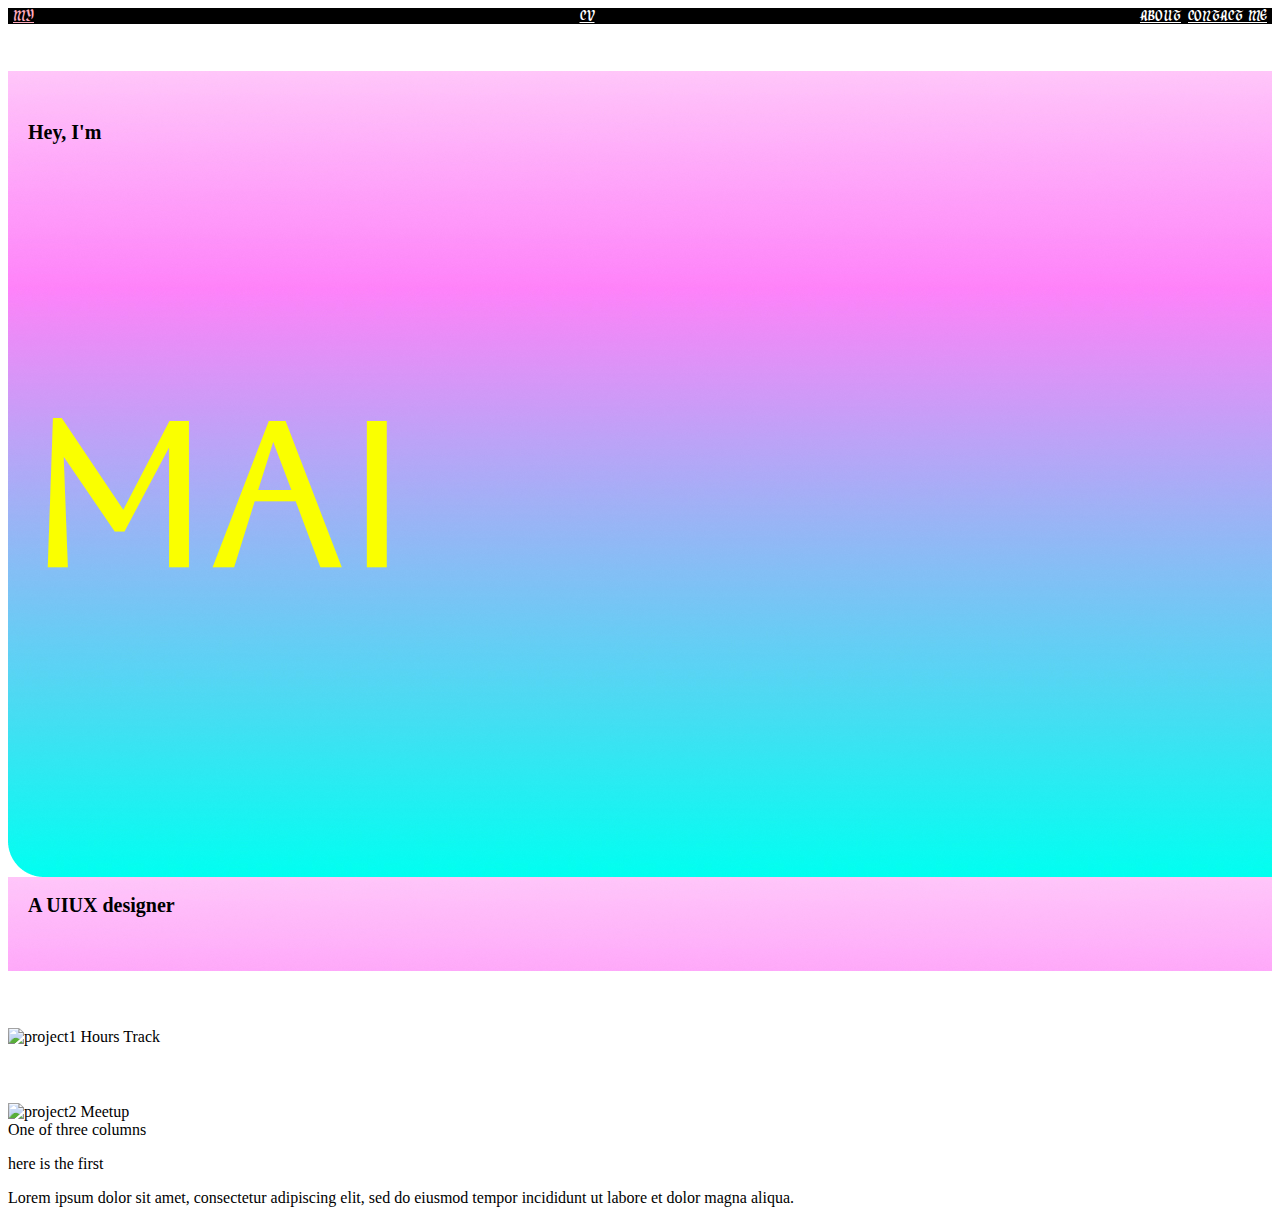
==== index.html @ 55de15b5 "try" ====
<!DOCTYPE html>
<html lang="en">

<head>
    <meta charset="UTF-8">
    <meta http-equiv="X-UA-Compatible" content="IE=edge">
    <meta name="viewport" content="width=device-width, initial-scale=1.0">
    <link rel="preconnect" href="https://fonts.googleapis.com">
    <link rel="preconnect" href="https://fonts.gstatic.com" crossorigin>
    <link href="https://fonts.googleapis.com/css2?family=Aboreto&display=swap" rel="stylesheet">
    <link href="https://cdn.jsdelivr.net/npm/bootstrap@5.3.0-alpha1/dist/css/bootstrap.min.css" rel="stylesheet"
        integrity="sha384-GLhlTQ8iRABdZLl6O3oVMWSktQOp6b7In1Zl3/Jr59b6EGGoI1aFkw7cmDA6j6gD" crossorigin="anonymous">
    <link href="stylesheets/style.css" rel="stylesheet">
    <title>MY</title>
</head>



<body>
    <header>
        <div class="header-logo">
            <a href="Logo" alt="logo-header">MY</a>
        </div>

        <div class="header-cv">
            <a href="cv.html">CV</a>


        </div>

        <div class="header-right">
            <a href="#" class="about">ABOUT</a>
            <a href="#" class="contact">CONTACT ME</a>
        </div>

    </header>



    <div class="firstdiv-bg">
        <h6>Hey, I'm</h6>
        <h1>MAI</h1>
        <h5>A UIUX designer</h5>
    </div>



    <div class="container text-center">
        <div class="row align-items-center">
            <div class="col project1">
                <img src="../final-assignment/images/wallpaper.svg" alt="project1"> Hours Track
            </div>
            <div class="col project2">
                <img src="../final-assignment/images/wallpaper2.svg" alt="project2"> Meetup
            </div>
            <div class="col project3">
                One of three columns
            </div>
        </div>
    </div>



    <p>here is the first</p>
    <p>Lorem ipsum dolor sit amet, consectetur adipiscing elit, sed do eiusmod tempor incididunt
        ut labore et dolor magna aliqua.</p>

    <script src="https://cdn.jsdelivr.net/npm/bootstrap@5.3.0-alpha1/dist/js/bootstrap.bundle.min.js"
        integrity="sha384-w76AqPfDkMBDXo30jS1Sgez6pr3x5MlQ1ZAGC+nuZB+EYdgRZgiwxhTBTkF7CXvN"
        crossorigin="anonymous"></script>
</body>

</html>
---- stylesheets/style.css ----
@font-face {
    font-family: 'Forestine';
    src: url(../fonts/Forestine-Regular.woff) format('woff2'),
        url(../fonts/Forestine-Regular.woff2) format('woff');
    font-weight: normal;
    font-style: normal;
    font-display: swap;
}

@font-face {
    font-family: 'Hoky Mint';
    src: url(../fonts/HokyMint-Regular.woff) format('woff2'),
        url(../fonts/HokyMint-Regular.woff2) format('woff');
    font-weight: normal;
    font-style: normal;
    font-display: swap;
}



body {
    height: 100vh;
    /*   background: linear-gradient(to bottom, #ffc6f9 0%, #00fff0 100%); */
    /*background-color: black;*/
}

header {
    display: flex;
    background-color: black;
    justify-content: space-between;
    align-items: center;
    padding: 0px 5px;


}

.header-right {
    display: flex;
}

.header-logo a {
    display: flex;
    font-family: 'Forestine';
    color: #FFABBE;
}

.header-cv a {
    display: flex;
    color: #ffffff;
    font-family: 'Forestine';
}

.header-right a {
    color: #ffffff;
    font-family: 'Forestine';
}

h6 {
    font-size: 20px;
    padding-top: 50px;
    padding-left: 20px;
    color: black;
}

h5 {
    font-size: 20px;
    padding-top: 50px;
    padding-left: 20px;
    color: black;
}

h1 {
    /* font-family: 'Sofia Sans', sans-serif; */
    font-family: 'Aboreto', cursive;
    font-size: 200px;
    color: #FAFF00;
    padding: 100px 20px;
}

.about {
    margin-right: 7px;
}

.firstdiv-bg {
    height: 100vh;
    background-image: url(../images/Rectangle\ 6.jpg);
}

img {
    width: 400px;
    height: 400px;
    object-fit: cover;
    margin-top: 57px;
}

.project1 {}
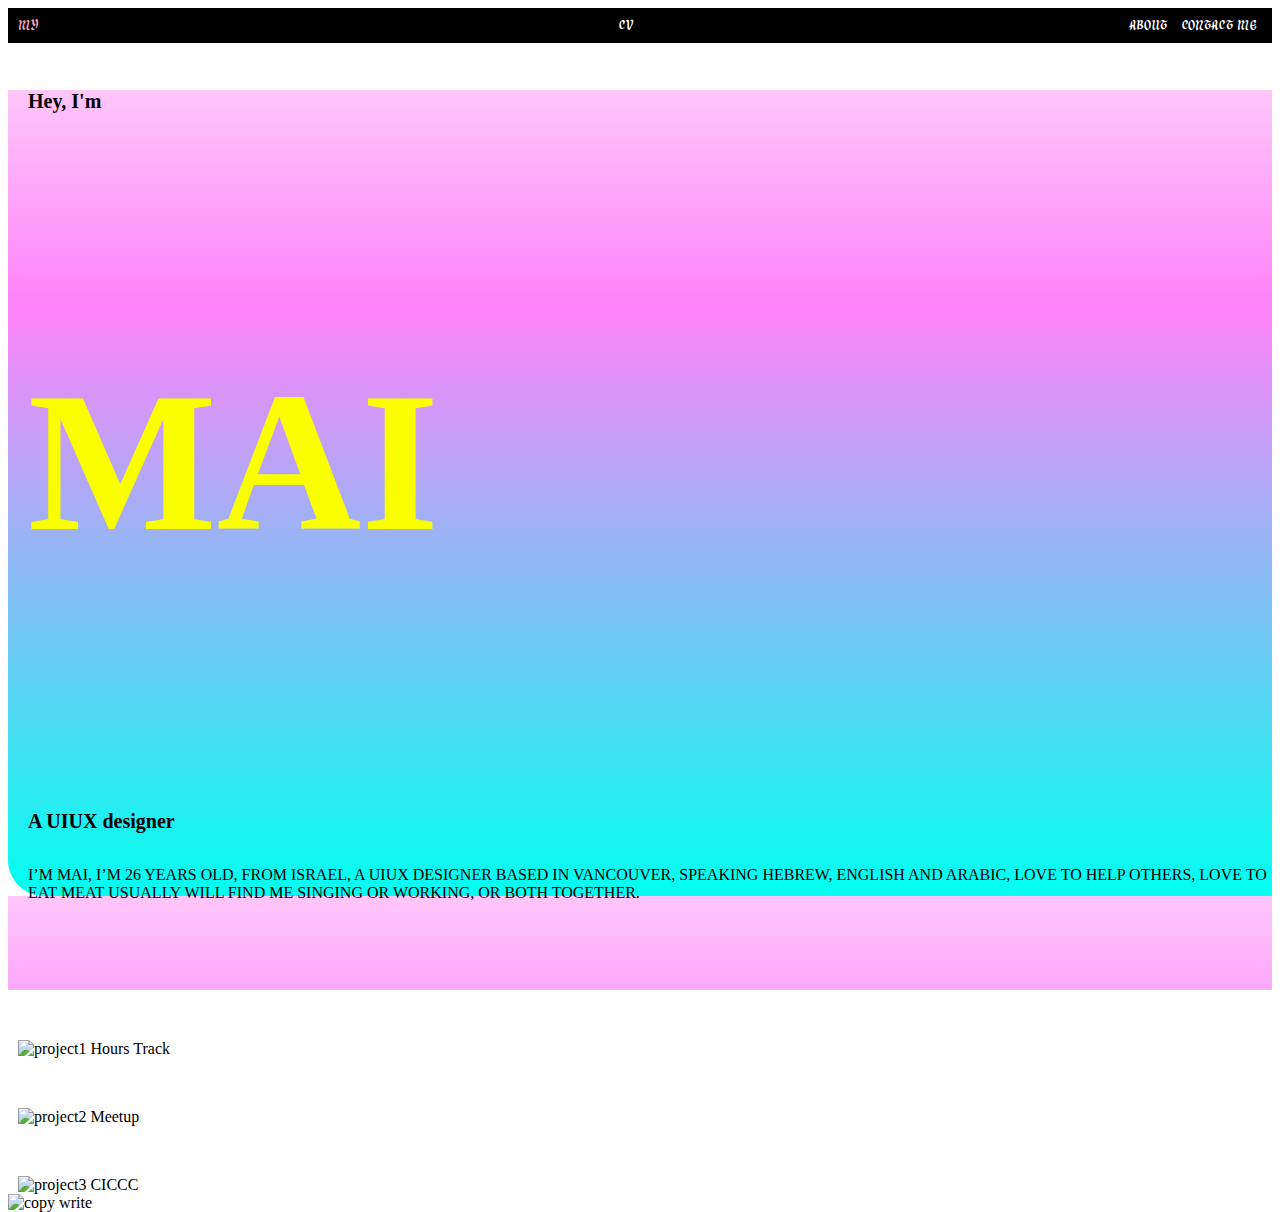
==== commit 5d8a335e: "update" ====
--- a/index.html
+++ b/index.html
@@ -41,29 +41,36 @@
         <h6>Hey, I'm</h6>
         <h1>MAI</h1>
         <h5>A UIUX designer</h5>
+        <p>I’M MAI, I’M 26 YEARS OLD, FROM ISRAEL, A UIUX DESIGNER BASED IN VANCOUVER, SPEAKING HEBREW, ENGLISH AND
+            ARABIC, LOVE TO HELP OTHERS, LOVE TO EAT MEAT USUALLY WILL FIND ME SINGING OR WORKING, OR BOTH TOGETHER.</p>
     </div>
 
 
 
-    <div class="container text-center">
+
+    <div class="container">
         <div class="row align-items-center">
-            <div class="col project1">
-                <img src="../final-assignment/images/wallpaper.svg" alt="project1"> Hours Track
+            <div class="col-4">
+                <img class="project1" src="../final-assignment/images/Group 44 new2.svg" alt="project1"> Hours Track
             </div>
-            <div class="col project2">
-                <img src="../final-assignment/images/wallpaper2.svg" alt="project2"> Meetup
+            <div class="col-4">
+                <img class="project2" src="../final-assignment/images/Group 44.png" alt="project2"> Meetup
             </div>
-            <div class="col project3">
-                One of three columns
+            <div class="col-4">
+                <img class="project3" src="../final-assignment/images/Group 3.svg" alt="project3"> CICCC
             </div>
         </div>
     </div>
 
 
 
-    <p>here is the first</p>
-    <p>Lorem ipsum dolor sit amet, consectetur adipiscing elit, sed do eiusmod tempor incididunt
-        ut labore et dolor magna aliqua.</p>
+    <footer>
+        <div>
+            <img class="footer-text" src="../final-assignment/images/Rectangle gooter.svg" alt="copy write">
+        </div>
+    </footer>
+
+
 
     <script src="https://cdn.jsdelivr.net/npm/bootstrap@5.3.0-alpha1/dist/js/bootstrap.bundle.min.js"
         integrity="sha384-w76AqPfDkMBDXo30jS1Sgez6pr3x5MlQ1ZAGC+nuZB+EYdgRZgiwxhTBTkF7CXvN"
--- a/stylesheets/style.css
+++ b/stylesheets/style.css
@@ -25,29 +25,38 @@
 }
 
 header {
+    height: 35px;
     display: flex;
     background-color: black;
     justify-content: space-between;
     align-items: center;
     padding: 0px 5px;
+}
 
-
+a {
+    text-decoration: none;
 }
 
 .header-right {
+    font-size: 15px;
     display: flex;
+    margin-right: 10px;
 }
 
 .header-logo a {
+    font-size: 15px;
     display: flex;
     font-family: 'Forestine';
     color: #FFABBE;
+    margin-left: 5px;
 }
 
 .header-cv a {
+    font-size: 15px;
     display: flex;
     color: #ffffff;
     font-family: 'Forestine';
+    margin-left: 300%;
 }
 
 .header-right a {
@@ -55,42 +64,102 @@
     font-family: 'Forestine';
 }
 
+header a::after {
+    position: absolute;
+    left: 0;
+    content: '';
+    width: 100%;
+    height: 2px;
+    background: #ffffff;
+    bottom: -3px;
+    transform: scale(0, 1);
+    transform-origin: left top;
+    transition: all 0.3s ease-in-out;
+}
+
+header a:hover::after {
+    transform: scale(1, 1);
+}
+
+
 h6 {
     font-size: 20px;
-    padding-top: 50px;
+    padding-top: 0px;
     padding-left: 20px;
+
     color: black;
 }
 
 h5 {
     font-size: 20px;
-    padding-top: 50px;
+    padding-top: 0px;
     padding-left: 20px;
     color: black;
 }
 
 h1 {
     /* font-family: 'Sofia Sans', sans-serif; */
-    font-family: 'Aboreto', cursive;
+    /*font-family: 'Aboreto', cursive;*/
     font-size: 200px;
     color: #FAFF00;
     padding: 100px 20px;
 }
 
+p {
+    padding-left: 20px;
+}
+
 .about {
-    margin-right: 7px;
+    margin-right: 15px;
 }
 
 .firstdiv-bg {
     height: 100vh;
-    background-image: url(../images/Rectangle\ 6.jpg);
+    background-image: url(../images/Rectangle\ 6.svg);
 }
 
-img {
-    width: 400px;
+/*.colproject1 {
+    width: 300px;
     height: 400px;
-    object-fit: cover;
     margin-top: 57px;
 }
 
-.project1 {}+.img {
+    width: 400px;
+    height: 400px;
+    display: flex;
+    justify-content: center;
+    align-items: center;
+}
+*/
+
+.container {
+    display: flex;
+    align-content: space-between;
+}
+
+
+img.project1 {
+    margin-top: 50px;
+    max-width: 100%;
+    margin-left: 10px;
+
+}
+
+img.project2 {
+    margin-top: 50px;
+    max-width: 100%;
+    margin-left: 10px;
+}
+
+img.project3 {
+    margin-top: 50px;
+    max-width: 100%;
+    margin-left: 10px;
+
+}
+
+img.footer-text {
+    display: block;
+    position: relative;
+}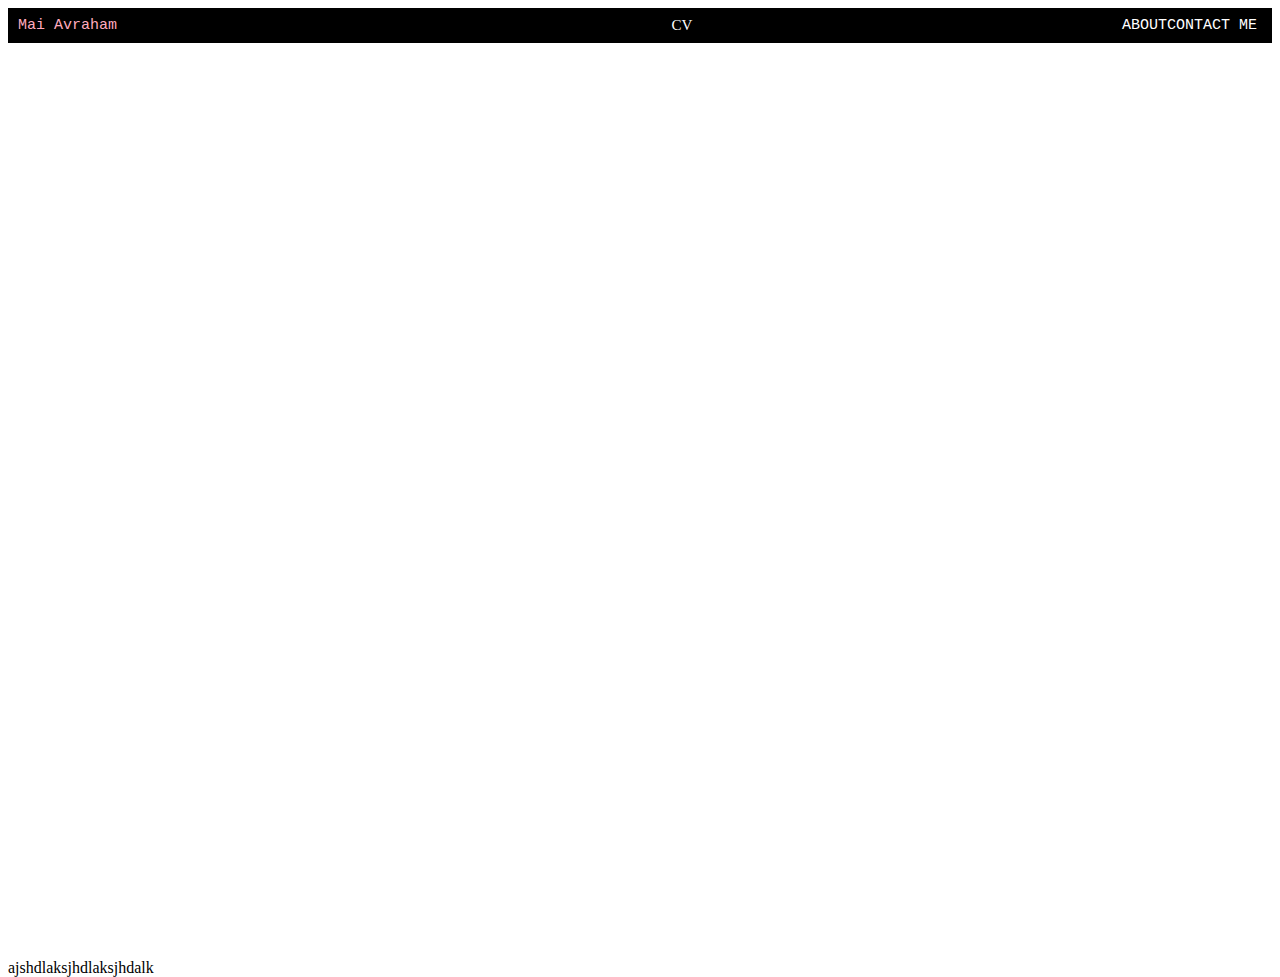
==== commit 124b4d0e: "new name" ====
--- a/index.html
+++ b/index.html
@@ -11,15 +11,16 @@
     <link href="https://cdn.jsdelivr.net/npm/bootstrap@5.3.0-alpha1/dist/css/bootstrap.min.css" rel="stylesheet"
         integrity="sha384-GLhlTQ8iRABdZLl6O3oVMWSktQOp6b7In1Zl3/Jr59b6EGGoI1aFkw7cmDA6j6gD" crossorigin="anonymous">
     <link href="stylesheets/style.css" rel="stylesheet">
-    <title>MY</title>
+    <title>Mai Avraham</title>
 </head>
 
 
 
 <body>
+    <!--header-->
     <header>
         <div class="header-logo">
-            <a href="Logo" alt="logo-header">MY</a>
+            <a href="Logo" alt="logo-header">Mai Avraham</a>
         </div>
 
         <div class="header-cv">
@@ -32,49 +33,27 @@
             <a href="#" class="about">ABOUT</a>
             <a href="#" class="contact">CONTACT ME</a>
         </div>
-
     </header>
 
+    <!--backgroung and intro-->
+    <!--angel start-->
+    <section class="angel">
+        <div class="angel_playing">
+            <video autoplay muted loop id="bgvideo">
+                <source src="images/animation-bg.mp4.mp4" type="video/mp4">
+            </video>
+        </div>
+        <div>
 
+        </div>
+    </section>
 
-    <div class="firstdiv-bg">
-        <h6>Hey, I'm</h6>
-        <h1>MAI</h1>
-        <h5>A UIUX designer</h5>
-        <p>I’M MAI, I’M 26 YEARS OLD, FROM ISRAEL, A UIUX DESIGNER BASED IN VANCOUVER, SPEAKING HEBREW, ENGLISH AND
-            ARABIC, LOVE TO HELP OTHERS, LOVE TO EAT MEAT USUALLY WILL FIND ME SINGING OR WORKING, OR BOTH TOGETHER.</p>
-    </div>
+    <p>ajshdlaksjhdlaksjhdalk</p>
 
-
-
-
-    <div class="container">
-        <div class="row align-items-center">
-            <div class="col-4">
-                <img class="project1" src="../final-assignment/images/Group 44 new2.svg" alt="project1"> Hours Track
-            </div>
-            <div class="col-4">
-                <img class="project2" src="../final-assignment/images/Group 44.png" alt="project2"> Meetup
-            </div>
-            <div class="col-4">
-                <img class="project3" src="../final-assignment/images/Group 3.svg" alt="project3"> CICCC
-            </div>
-        </div>
-    </div>
-
-
-
-    <footer>
-        <div>
-            <img class="footer-text" src="../final-assignment/images/Rectangle gooter.svg" alt="copy write">
-        </div>
-    </footer>
-
-
-
-    <script src="https://cdn.jsdelivr.net/npm/bootstrap@5.3.0-alpha1/dist/js/bootstrap.bundle.min.js"
-        integrity="sha384-w76AqPfDkMBDXo30jS1Sgez6pr3x5MlQ1ZAGC+nuZB+EYdgRZgiwxhTBTkF7CXvN"
-        crossorigin="anonymous"></script>
+    <!--footer start-->
+    <footer <script src="https://cdn.jsdelivr.net/npm/bootstrap@5.3.0-alpha1/dist/js/bootstrap.bundle.min.js"
+        integrity="sha384-w76AqPfDkMBDXo30jS1Sgez6pr3x5MlQ1ZAGC+nuZB+EYdgRZgiwxhTBTkF7CXvN" crossorigin="anonymous">
+        </script>
 </body>
 
 </html>--- a/stylesheets/style.css
+++ b/stylesheets/style.css
@@ -46,7 +46,7 @@
 .header-logo a {
     font-size: 15px;
     display: flex;
-    font-family: 'Forestine';
+    font-family: 'Courier New', Courier, monospace;
     color: #FFABBE;
     margin-left: 5px;
 }
@@ -55,13 +55,13 @@
     font-size: 15px;
     display: flex;
     color: #ffffff;
-    font-family: 'Forestine';
+    font-family: :'Courier New', Courier, monospace;
     margin-left: 300%;
 }
 
 .header-right a {
     color: #ffffff;
-    font-family: 'Forestine';
+    font-family: 'Courier New', Courier, monospace;
 }
 
 header a::after {
@@ -81,85 +81,10 @@
     transform: scale(1, 1);
 }
 
-
-h6 {
-    font-size: 20px;
-    padding-top: 0px;
-    padding-left: 20px;
-
-    color: black;
+.angel {
+    position: relative;
+    height: 100vh;
+    overflow: hidden;
 }
 
-h5 {
-    font-size: 20px;
-    padding-top: 0px;
-    padding-left: 20px;
-    color: black;
-}
-
-h1 {
-    /* font-family: 'Sofia Sans', sans-serif; */
-    /*font-family: 'Aboreto', cursive;*/
-    font-size: 200px;
-    color: #FAFF00;
-    padding: 100px 20px;
-}
-
-p {
-    padding-left: 20px;
-}
-
-.about {
-    margin-right: 15px;
-}
-
-.firstdiv-bg {
-    height: 100vh;
-    background-image: url(../images/Rectangle\ 6.svg);
-}
-
-/*.colproject1 {
-    width: 300px;
-    height: 400px;
-    margin-top: 57px;
-}
-
-.img {
-    width: 400px;
-    height: 400px;
-    display: flex;
-    justify-content: center;
-    align-items: center;
-}
-*/
-
-.container {
-    display: flex;
-    align-content: space-between;
-}
-
-
-img.project1 {
-    margin-top: 50px;
-    max-width: 100%;
-    margin-left: 10px;
-
-}
-
-img.project2 {
-    margin-top: 50px;
-    max-width: 100%;
-    margin-left: 10px;
-}
-
-img.project3 {
-    margin-top: 50px;
-    max-width: 100%;
-    margin-left: 10px;
-
-}
-
-img.footer-text {
-    display: block;
-    position: relative;
-}+#bgvideo {}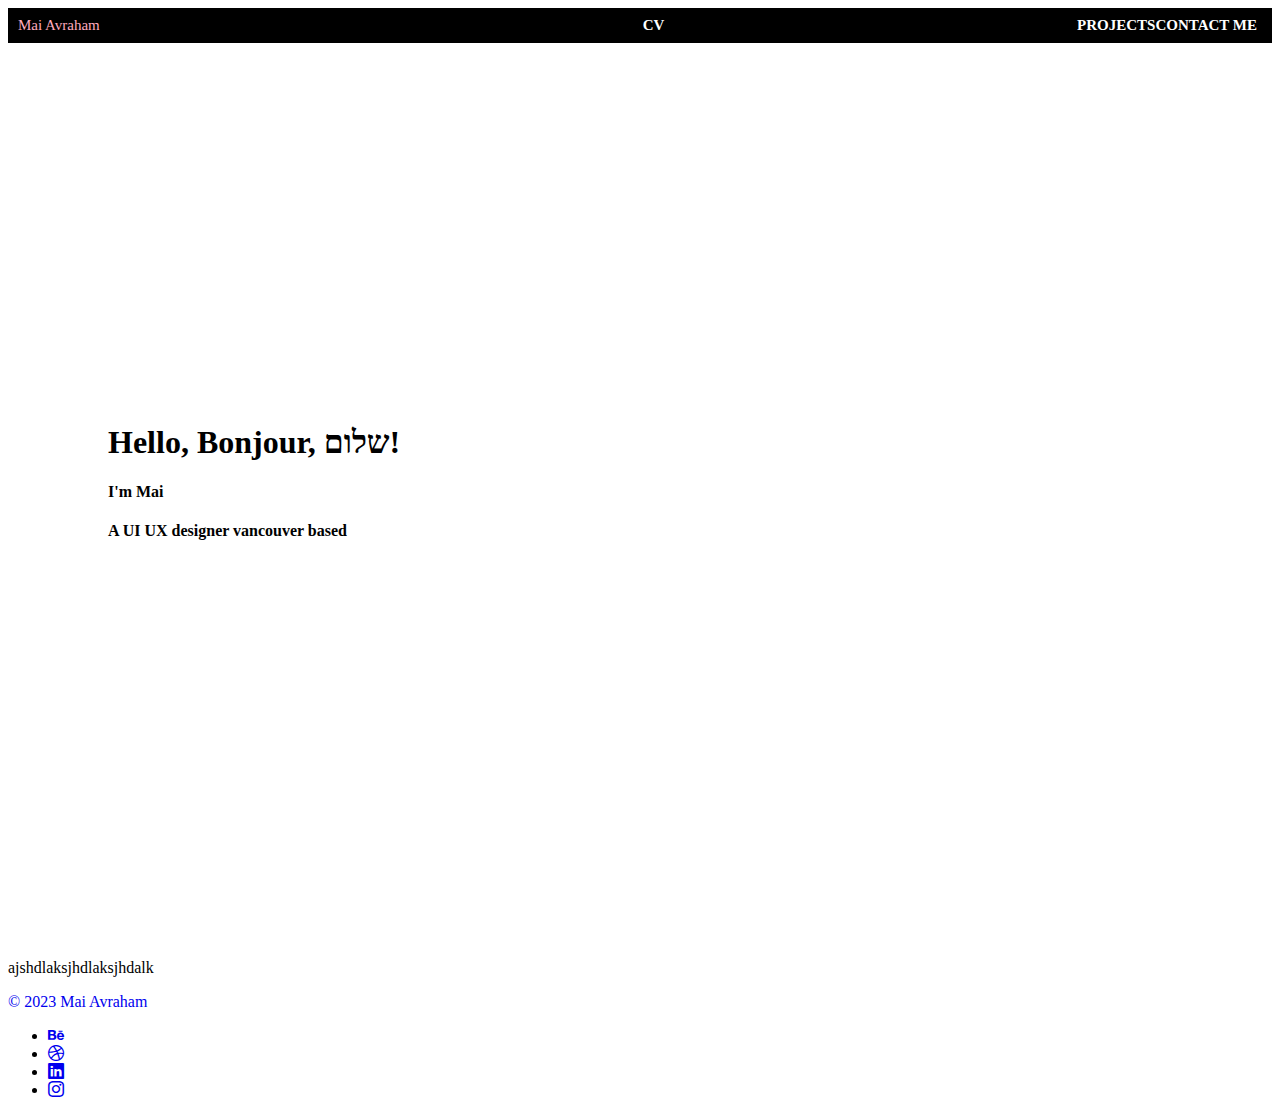
==== commit b3a77ef7: "Second page start" ====
--- a/index.html
+++ b/index.html
@@ -5,11 +5,15 @@
     <meta charset="UTF-8">
     <meta http-equiv="X-UA-Compatible" content="IE=edge">
     <meta name="viewport" content="width=device-width, initial-scale=1.0">
+    <!--Google Fonts-->
     <link rel="preconnect" href="https://fonts.googleapis.com">
     <link rel="preconnect" href="https://fonts.gstatic.com" crossorigin>
     <link href="https://fonts.googleapis.com/css2?family=Aboreto&display=swap" rel="stylesheet">
+    <!--boostrap-->
     <link href="https://cdn.jsdelivr.net/npm/bootstrap@5.3.0-alpha1/dist/css/bootstrap.min.css" rel="stylesheet"
         integrity="sha384-GLhlTQ8iRABdZLl6O3oVMWSktQOp6b7In1Zl3/Jr59b6EGGoI1aFkw7cmDA6j6gD" crossorigin="anonymous">
+    <!--boostrap Icons-->
+    <link rel="stylesheet" href="https://cdn.jsdelivr.net/npm/bootstrap-icons@1.10.3/font/bootstrap-icons.css">
     <link href="stylesheets/style.css" rel="stylesheet">
     <title>Mai Avraham</title>
 </head>
@@ -20,7 +24,7 @@
     <!--header-->
     <header>
         <div class="header-logo">
-            <a href="Logo" alt="logo-header">Mai Avraham</a>
+            <a href="Logo" alt="logo-header"> Mai Avraham</a>
         </div>
 
         <div class="header-cv">
@@ -30,7 +34,7 @@
         </div>
 
         <div class="header-right">
-            <a href="#" class="about">ABOUT</a>
+            <a href="#" class="projects">PROJECTS</a>
             <a href="#" class="contact">CONTACT ME</a>
         </div>
     </header>
@@ -43,15 +47,38 @@
                 <source src="images/animation-bg.mp4.mp4" type="video/mp4">
             </video>
         </div>
-        <div>
 
+        <div class="angel_content">
+            <h1>Hello, Bonjour, שלום!</h1>
+            <h4>I'm Mai</h4>
+            <h4>A UI UX designer vancouver based</h4>
         </div>
     </section>
 
     <p>ajshdlaksjhdlaksjhdalk</p>
 
     <!--footer start-->
-    <footer <script src="https://cdn.jsdelivr.net/npm/bootstrap@5.3.0-alpha1/dist/js/bootstrap.bundle.min.js"
+    <footer class="footer bg-dark text-light">
+        <div class="container-custom d-flex justify-content-between align-items-center py-3 border-highlight">
+            <div class="col-md-4 d-flex align-items-center">
+                <a href="/" class="me-2">
+                    <span class="text-light">© 2023 Mai Avraham</span>
+                </a>
+            </div>
+
+            <ul class="nav col-md-4 justify-content-end list-unstyled d-flex text-light">
+                <li class="ms-3"><a class="text-light" href="#"><i class="bi bi-behance"></i></a></li>
+                <li class="ms-3"><a class="text-light" href="#"><i class="bi bi-dribbble"></i></a></li>
+                <li class="ms-3"><a class="text-light" href="https://www.linkedin.com/in/mai-avraham-036114265/"><i
+                            class="bi bi-linkedin"></i></a></li>
+                <li class="ms-3"><a class="text-light" href="https://www.instagram.com/ma11aow/"><i
+                            class="bi bi-instagram"></i></a></li>
+            </ul>
+        </div>
+    </footer>
+
+
+    <script src="https://cdn.jsdelivr.net/npm/bootstrap@5.3.0-alpha1/dist/js/bootstrap.bundle.min.js"
         integrity="sha384-w76AqPfDkMBDXo30jS1Sgez6pr3x5MlQ1ZAGC+nuZB+EYdgRZgiwxhTBTkF7CXvN" crossorigin="anonymous">
         </script>
 </body>
--- a/stylesheets/style.css
+++ b/stylesheets/style.css
@@ -46,7 +46,6 @@
 .header-logo a {
     font-size: 15px;
     display: flex;
-    font-family: 'Courier New', Courier, monospace;
     color: #FFABBE;
     margin-left: 5px;
 }
@@ -55,13 +54,14 @@
     font-size: 15px;
     display: flex;
     color: #ffffff;
-    font-family: :'Courier New', Courier, monospace;
+    font-weight: bold;
     margin-left: 300%;
 }
 
 .header-right a {
     color: #ffffff;
-    font-family: 'Courier New', Courier, monospace;
+    font-weight: bold;
+
 }
 
 header a::after {
@@ -87,4 +87,12 @@
     overflow: hidden;
 }
 
-#bgvideo {}+.angel_content {
+    position: absolute;
+    top: 40vh;
+    left: 100px;
+}
+
+.projects a {
+    margin-right: 7px;
+}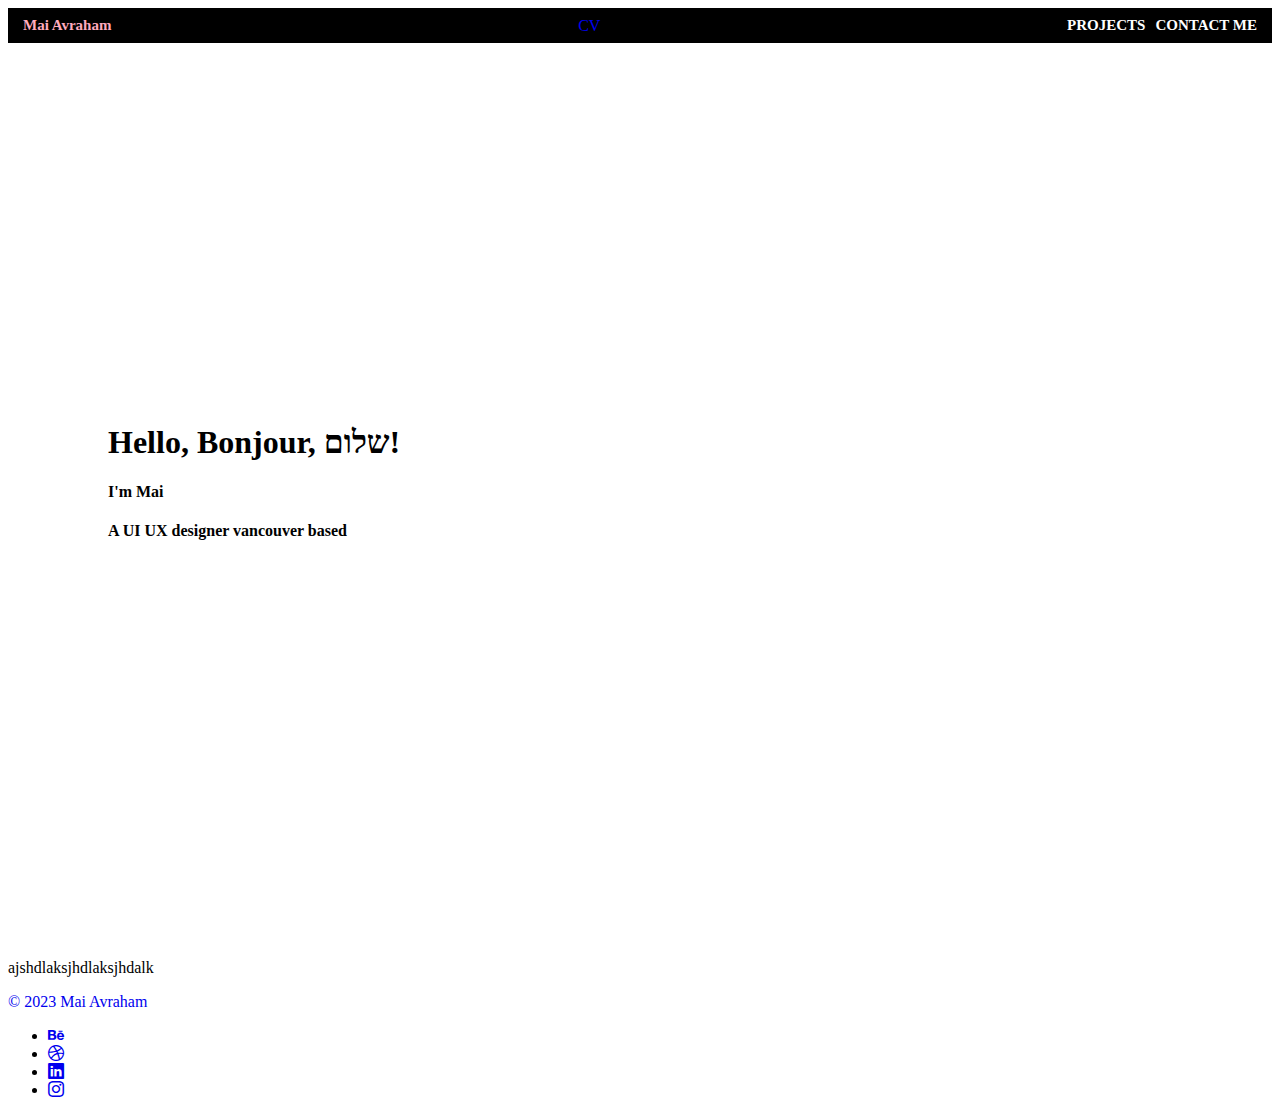
==== commit d7a34b3d: "Break" ====
--- a/index.html
+++ b/index.html
@@ -34,7 +34,7 @@
         </div>
 
         <div class="header-right">
-            <a href="#" class="projects">PROJECTS</a>
+            <a href="projects.html" class="projects">PROJECTS</a>
             <a href="#" class="contact">CONTACT ME</a>
         </div>
     </header>
--- a/stylesheets/style.css
+++ b/stylesheets/style.css
@@ -47,16 +47,10 @@
     font-size: 15px;
     display: flex;
     color: #FFABBE;
-    margin-left: 5px;
+    margin-left: 10px;
+    font-weight: bold;
 }
 
-.header-cv a {
-    font-size: 15px;
-    display: flex;
-    color: #ffffff;
-    font-weight: bold;
-    margin-left: 300%;
-}
 
 .header-right a {
     color: #ffffff;
@@ -93,6 +87,6 @@
     left: 100px;
 }
 
-.projects a {
-    margin-right: 7px;
+.contact {
+    margin-left: 10px;
 }